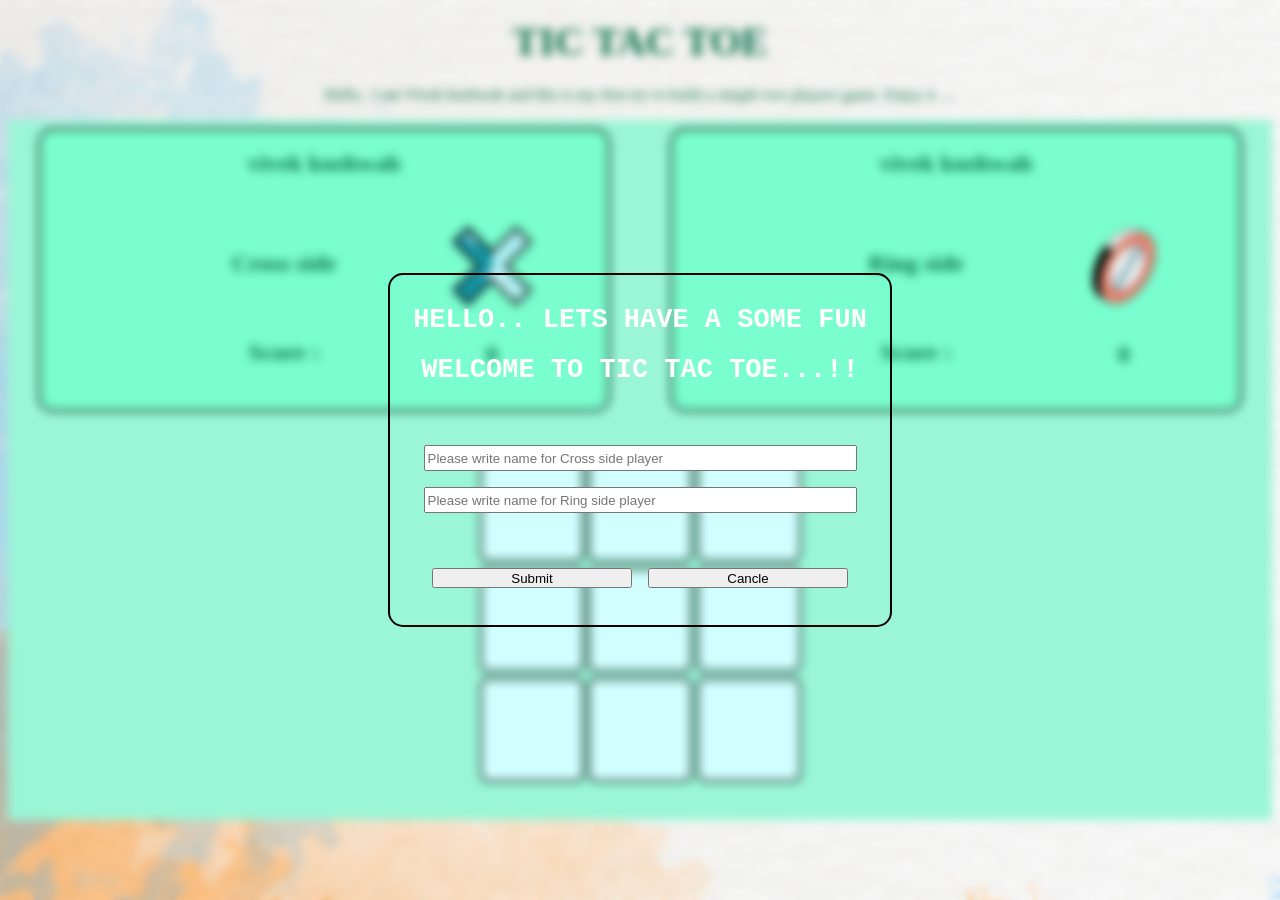
==== index.html @ 3d619590 "Rename index1.html to index.html" ====
<!DOCTYPE html>
<html lang="en">
<head>
    <meta charset="UTF-8">
    <meta name="viewport" content="width=device-width, initial-scale=1.0">
    <title>Tic tac toe </title>
    <link rel="stylesheet" href="style.css">

</head>
<body >
    <h1>TIC TAC TOE</h1>
    <p>Hello..
        I am Vivek kushwah and this is my first try to build a simple two players game.
        Enjoy it ....
    </p>
    <div class="scorer">
        <div class="scorermiddle">
            <div id="scorer1" class="scorer12">
                <h2 id="scorer1name" style="height:20% ;">vivek kushwah</h2>
                <div class="iconparent">
                    <h2>Cross side </h2>
                    <div><div id="icon"><img src="bluecross.png"></div></div>
                </div>
                <div class="iconparent">
                    <h2>Score : </h2>
                    <div><div id="scorer1score">0</div></div>
                </div>

            </div>
        </div>
        <div class="scorermiddle">
            <div id="scorer2" class="scorer12">
                <h2 id="scorer2name" style="height:20% ;">vivek kushwah</h2>
                <div class="iconparent">
                    <h2>Ring side </h2>
                    <div><div id="icon"><img src="ring.png"></div></div>
                </div>
                <div class="iconparent">
                    <h2>Score : </h2>
                    <div><div id="scorer2score">0</div></div>
                </div>

            </div>
        </div>
        

    </div>
    <div class="board">
        <div id="mainblock">
            <div id="block1" class="block"></div>
            <div id="block2" class="block"></div>
            <div id="block3" class="block"></div>
            <div id="block4" class="block"></div>
            <div id="block5" class="block"></div>
            <div id="block6" class="block"></div>
            <div id="block7" class="block"></div>
            <div id="block8" class="block"></div>
            <div id="block9" class="block"></div>
        </div>
    </div>
    <div class="overflow  " id="prompt">
        <div class="prompt winnerprompt">
            <div style="height: 40%;">
                <h2>HELLO.. LETS HAVE A SOME FUN</h2>
                
                <H2>WELCOME TO TIC TAC TOE...!!</H2>
            </div>
            <div style="height: 30%;">
                <input tyype="text" id="croosuser" placeholder="Please write name for Cross side player">
                <input tyype="text" id="ringsuser" placeholder="Please write name for Ring side player">
            </div>
            <div style="height: 20%; flex-direction: row;">
                <button id="submit">Submit</button>
                <button id="Cancel">Cancle</button>
            </div>
        </div>

    </div>
    <div class="overflow " id="alert">
        <div class="prompt winnerprompt">
            <div style="height: 60%;">
                <h2 style="font-size: 40px;">Game Over..!!</h2>
                
            </div>
            <div style="height: 20%;">
                <h2 id="winnername"> </h2>
            </div>
            <div style="height: 20%; flex-direction: row;">
                <button id="gameover">Next game</button>
                
            </div>
        </div>

    </div>
    

    <audio src="winningsound.mp3" id="winSound" loop></audio>
    <audio src="tapsound.mp3" id="tapsound"></audio>
    <audio src="babackgroundsound.mp3" id="backgroundsound" loop autoplay></audio>
    <script src="script.js"></script>
</body>
</html>
---- style.css ----
body{
    display: flex;
    background-image: url('bodyback.jpg');
    justify-content: center;
    color: rgb(5, 110, 75);
    flex-wrap: wrap;
}
h1{
    font-size: 40px;
    margin-top: 10px;
    margin-bottom: 5px;
    width: 100%;
    display: flex;
    justify-content: center;
    font-family:cursive;

}
.scorer{
    display: flex;
    background-color: rgb(154, 246, 215);
    height: 300px;
    width: 100%;
    justify-content: space-evenly;
    align-items: center;

}
.scorermiddle{
    display: flex;
    justify-content: center;
    align-items: center;
    width: 50%;
    height: 290px;

}
.scorer12{
    *{
        height: 30%;
        font-size:1.5rem;
        font-weight: 900;
        font-family: fantasy;
        display: flex;
        justify-content: center;
    }
    

    display:inline-block;
    border: 2px solid rgb(0, 0, 0) ;
    border-radius: 15px;
    background-color: rgb(122, 253, 207);
    height: 280px;
    width: 90%;

}
.iconparent{
    display: flex;
    margin: 5px;
    justify-content:center;
    h2{
        margin: 0%;
        display: flex;
        height: 90%;
        justify-content: center;
        align-items: center;
        width:60%;
    }
    div{
        display: flex;
        height: 90%;
        justify-content: center;
        

    }
}
#scorer1score{
    display: flex;
    height: 80px;
    width: 80px;
    justify-content: center;
    align-items: center;
}
#scorer2score{
    display: flex;
    height: 80px;
    width: 80px;
    justify-content: center;
    align-items: center;
}



.board{
    display: flex;
    height: 400px;
    width: 100%;
    justify-content: center;
    align-items: center;
    background-color: rgb(154, 246, 215);
    
}
#mainblock{
    display: flex;
    
    width: 330px;
    height: 330px;
    justify-content:space-evenly;
    align-items: center;
    flex-wrap: wrap;
}
.block{
    display:flex;
    background-color: rgb(209, 255, 255);
    justify-content: center;
    align-items: center;
    height: 100px;
    width: 100px;
    border: 2px solid black;
    transition: all 0.3s ease;
    border-radius: 8px;
    

}
.block:hover{
    background-color: rgb(123, 247, 247);
    border: 2px solid black;
    box-shadow: 10px 0px 20px rgba(0, 0, 0, 0.3);
    height: 110px;
    width: 110px;

    

}

#icon{
    display: inline-block;
    height: 80px;
    width: 80px;
    overflow: hidden; 
}

#icon img {
    width: 100%;
    height: 100%;
    object-fit: fill; 
}
.chance{
    animation: chanceannimation 0.5s ease-out 0s infinite alternate;

}
@keyframes chanceannimation {
    from{
        background-color: rgb(154, 246, 215);

    }
    to{
        height:288px ;
        width: 94% ;
        background-color: rgb(89, 247, 192);
        box-shadow: 10px 0px 20px rgba(0, 0, 0, 0.3);
    }
}
.overflow{
    
    position: fixed;
    top: 0px;
    left: 0px;
    height: 100%;
    width: 100%;
    display:none;
    backdrop-filter: blur(5px);
    /* background-color: rgb(152, 150, 150); */
    z-index: 10;
    justify-content: center;
    align-items: center;
    font-family:'Courier New', Courier, monospace
}
#prompt{
    display:flex;
}
.prompt{
    color: white;

    display: flex;
    width: 500px;
    height: 350px;
    border: 2px solid black;
    border-radius: 15px;
    background-image: url("5423.jpg");
    background-size:cover;
    flex-wrap: wrap;
    
    div{
        
    
        h2{
            font-size: 27px;
            margin-top: 10px;
            margin-bottom: 10px;
        }
        input{
            width: 85%;
            height: 20px;
            margin: 8px;
        }
        button{
            width: 40%;
            height: 20px;
            margin: 8px;
        }
        display: flex;
        width: 100%;
        flex-direction: column;
        justify-content: center;
        align-items:center;
    }
}
.winnerprompt{
    animation: winnerpromptann 0.5s ease-out 0s infinite alternate;

}
@keyframes winnerpromptann {
    from{
        background-color: rgb(154, 246, 215);

    }
    to{
        height:358px ;
        width: 510px ;
        background-color: rgb(89, 247, 192);
        box-shadow: 10px 0px 20px rgba(0, 0, 0, 0.3);
    }
}
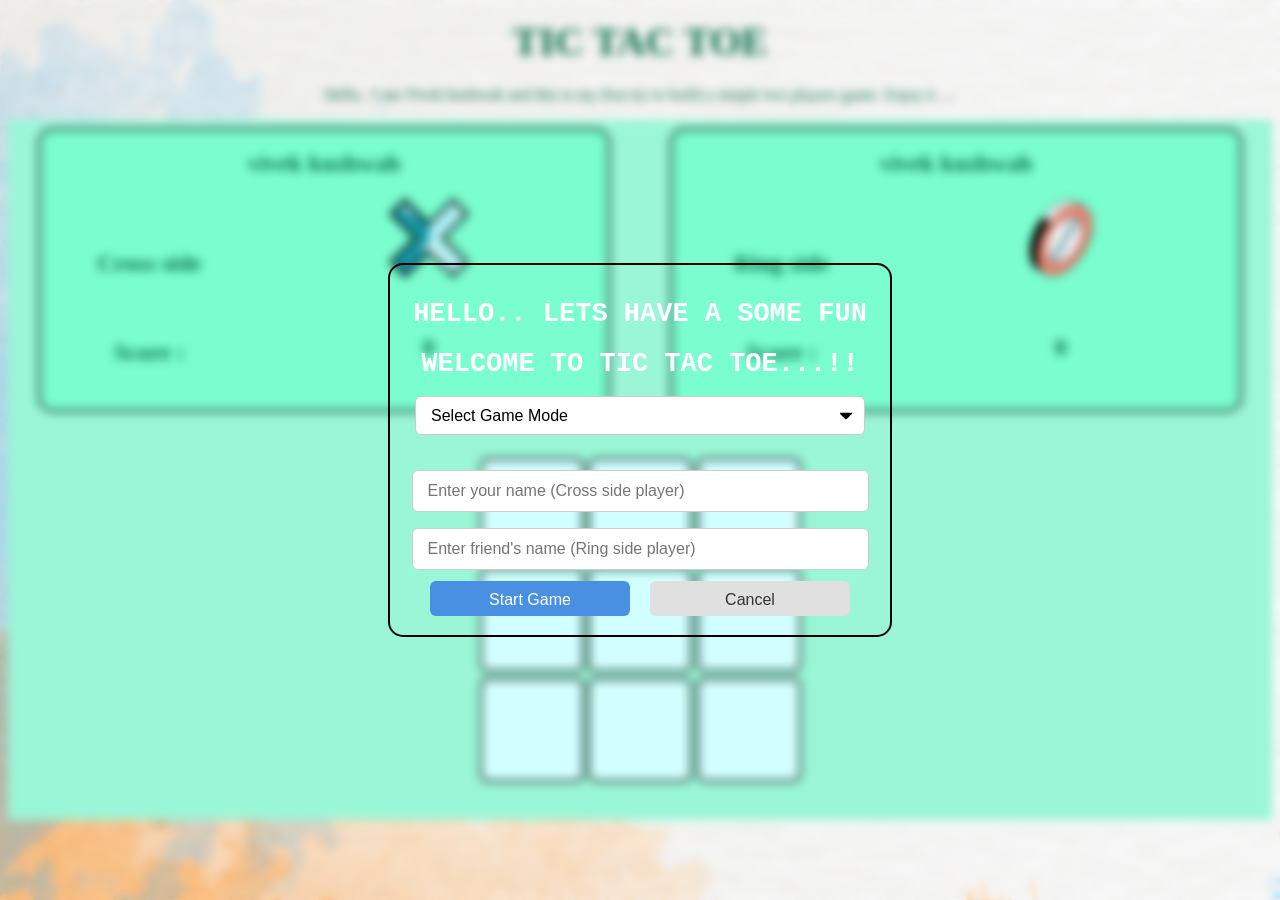
==== commit 42aacc9d: "adding ai move" ====
--- a/index.html
+++ b/index.html
@@ -5,9 +5,15 @@
     <meta name="viewport" content="width=device-width, initial-scale=1.0">
     <title>Tic tac toe </title>
     <link rel="stylesheet" href="style.css">
-
 </head>
-<body >
+<body>
+    <div class="difficulty-selector" style="display: none;" id="difficultyContainer">
+        <select id="difficulty">
+            <option value="easy">Easy</option>
+            <option value="medium">Medium</option>
+            <option value="hard">Hard</option>
+        </select>
+    </div>
     <h1>TIC TAC TOE</h1>
     <p>Hello..
         I am Vivek kushwah and this is my first try to build a simple two players game.
@@ -23,7 +29,7 @@
                 </div>
                 <div class="iconparent">
                     <h2>Score : </h2>
-                    <div><div id="scorer1score">0</div></div>
+                    <div style="margin-top: 20px;"><div id="scorer1score">0</div></div>
                 </div>
 
             </div>
@@ -37,7 +43,7 @@
                 </div>
                 <div class="iconparent">
                     <h2>Score : </h2>
-                    <div><div id="scorer2score">0</div></div>
+                    <div style="margin-top: 20px;"><div id="scorer2score">0</div></div>
                 </div>
 
             </div>
@@ -58,23 +64,30 @@
             <div id="block9" class="block"></div>
         </div>
     </div>
-    <div class="overflow  " id="prompt">
+    <div class="overflow" id="prompt">
         <div class="prompt winnerprompt">
             <div style="height: 40%;">
                 <h2>HELLO.. LETS HAVE A SOME FUN</h2>
-                
                 <H2>WELCOME TO TIC TAC TOE...!!</H2>
             </div>
-            <div style="height: 30%;">
-                <input tyype="text" id="croosuser" placeholder="Please write name for Cross side player">
-                <input tyype="text" id="ringsuser" placeholder="Please write name for Ring side player">
+            <div style="height: 40%;">
+                <div class="mode-selector" style="margin-bottom: 15px;">
+                    <select id="initialGameMode">
+                        <option value="">Select Game Mode</option>
+                        <option value="multiplayer">Two Players</option>
+                        <option value="singleplayer">Play with Computer</option>
+                    </select>
+                </div>
+                <div class="player-inputs">
+                    <input type="text" id="croosuser" placeholder="Enter your name (Cross side player)">
+                    <input type="text" id="ringsuser" placeholder="Enter friend's name (Ring side player)">
+                </div>
             </div>
             <div style="height: 20%; flex-direction: row;">
-                <button id="submit">Submit</button>
-                <button id="Cancel">Cancle</button>
+                <button id="submit">Start Game</button>
+                <button id="Cancel">Cancel</button>
             </div>
         </div>
-
     </div>
     <div class="overflow " id="alert">
         <div class="prompt winnerprompt">
@@ -99,4 +112,4 @@
     <audio src="babackgroundsound.mp3" id="backgroundsound" loop autoplay></audio>
     <script src="script.js"></script>
 </body>
-</html>
+</html>
--- a/style.css
+++ b/style.css
@@ -64,11 +64,28 @@
         width:60%;
     }
     div{
+        
+    
+        h2{
+            font-size: 27px;
+            margin-top: 10px;
+            margin-bottom: 10px;
+        }
+        input{
+            width: 85%;
+            height: 20px;
+            margin: 8px;
+        }
+        button{
+            width: 40%;
+            height: 20px;
+            margin: 8px;
+        }
         display: flex;
-        height: 90%;
+        width: 100%;
+        flex-direction: column;
         justify-content: center;
-        
-
+        align-items:center;
     }
 }
 #scorer1score{
@@ -131,16 +148,16 @@
 }
 
 #icon{
-    display: inline-block;
+    width: 80px;
     height: 80px;
-    width: 80px;
-    overflow: hidden; 
-}
-
+    display: flex;
+    justify-content: center;
+    align-items: center;
+}
 #icon img {
     width: 100%;
     height: 100%;
-    object-fit: fill; 
+    object-fit:fill; 
 }
 .chance{
     animation: chanceannimation 0.5s ease-out 0s infinite alternate;
@@ -181,7 +198,7 @@
 
     display: flex;
     width: 500px;
-    height: 350px;
+    height: 370px;
     border: 2px solid black;
     border-radius: 15px;
     background-image: url("5423.jpg");
@@ -203,7 +220,7 @@
         }
         button{
             width: 40%;
-            height: 20px;
+            height: 35px;
             margin: 8px;
         }
         display: flex;
@@ -223,10 +240,126 @@
 
     }
     to{
-        height:358px ;
+        height:378px ;
         width: 510px ;
         background-color: rgb(89, 247, 192);
         box-shadow: 10px 0px 20px rgba(0, 0, 0, 0.3);
     }
 }
 
+.difficulty-selector {
+    position: fixed;
+    top: 20px;
+    right: 20px;
+    background: rgba(255, 255, 255, 0.95);
+    padding: 12px;
+    border-radius: 10px;
+    box-shadow: 0 4px 15px rgba(0, 0, 0, 0.2);
+    z-index: 1000;
+    backdrop-filter: blur(5px);
+    border: 1px solid rgba(255, 255, 255, 0.3);
+}
+
+.difficulty-selector select {
+    padding: 8px 15px;
+    border-radius: 6px;
+    border: 1px solid #ccc;
+    background: white;
+    font-size: 14px;
+    cursor: pointer;
+    outline: none;
+    transition: all 0.3s ease;
+    min-width: 150px;
+    appearance: none;
+    background-image: url("data:image/svg+xml;charset=US-ASCII,%3Csvg%20xmlns%3D%22http%3A%2F%2Fwww.w3.org%2F2000%2Fsvg%22%20width%3D%22292.4%22%20height%3D%22292.4%22%3E%3Cpath%20fill%3D%22%23000000%22%20d%3D%22M287%2069.4a17.6%2017.6%200%200%200-13-5.4H18.4c-5%200-9.3%201.8-12.9%205.4A17.6%2017.6%200%200%200%200%2082.2c0%205%201.8%209.3%205.4%2012.9l128%20127.9c3.6%203.6%207.8%205.4%2012.8%205.4s9.2-1.8%2012.8-5.4L287%2095c3.5-3.5%205.4-7.8%205.4-12.8%200-5-1.9-9.2-5.4-12.8z%22%2F%3E%3C%2Fsvg%3E");
+    background-repeat: no-repeat;
+    background-position: right 12px top 50%;
+    background-size: 12px auto;
+    padding-right: 30px;
+}
+
+.difficulty-selector select:hover {
+    border-color: #888;
+    box-shadow: 0 2px 8px rgba(0, 0, 0, 0.1);
+}
+
+.difficulty-selector select:focus {
+    border-color: #4a90e2;
+    box-shadow: 0 0 0 2px rgba(74, 144, 226, 0.2);
+}
+
+.select-label {
+    display: block;
+    margin-bottom: 5px;
+    font-size: 14px;
+    color: #555;
+    font-weight: 500;
+}
+
+.mode-selector select,
+.player-inputs input {
+    width: 85%;
+    padding: 10px 15px;
+    border-radius: 6px;
+    border: 1px solid #ccc;
+    background: white;
+    font-size: 16px;
+    margin-bottom: 12px;
+    outline: none;
+    transition: all 0.3s ease;
+}
+
+.mode-selector select {
+    width: 90%;
+    appearance: none;
+    background-image: url("data:image/svg+xml;charset=US-ASCII,%3Csvg%20xmlns%3D%22http%3A%2F%2Fwww.w3.org%2F2000%2Fsvg%22%20width%3D%22292.4%22%20height%3D%22292.4%22%3E%3Cpath%20fill%3D%22%23000000%22%20d%3D%22M287%2069.4a17.6%2017.6%200%200%200-13-5.4H18.4c-5%200-9.3%201.8-12.9%205.4A17.6%2017.6%200%200%200%200%2082.2c0%205%201.8%209.3%205.4%2012.9l128%20127.9c3.6%203.6%207.8%205.4%2012.8%205.4s9.2-1.8%2012.8-5.4L287%2095c3.5-3.5%205.4-7.8%205.4-12.8%200-5-1.9-9.2-5.4-12.8z%22%2F%3E%3C%2Fsvg%3E");
+    background-repeat: no-repeat;
+    background-position: right 12px top 50%;
+    background-size: 12px auto;
+    padding-right: 30px;
+}
+
+.mode-selector select:hover,
+.player-inputs input:hover {
+    border-color: #888;
+    box-shadow: 0 2px 8px rgba(0, 0, 0, 0.1);
+}
+
+.mode-selector select:focus,
+.player-inputs input:focus {
+    border-color: #4a90e2;
+    box-shadow: 0 0 0 2px rgba(74, 144, 226, 0.2);
+}
+
+
+#submit, #Cancel {
+    padding: 10px 25px;
+    border-radius: 6px;
+    font-size: 16px;
+    cursor: pointer;
+    transition: all 0.3s ease;
+    border: none;
+    margin: 0 10px;
+}
+
+#submit {
+    background: #4a90e2;
+    color: white;
+}
+
+#submit:hover {
+    background: #357abd;
+    transform: translateY(-1px);
+    box-shadow: 0 4px 12px rgba(74, 144, 226, 0.2);
+}
+
+#Cancel {
+    background: #e0e0e0;
+    color: #333;
+}
+
+#Cancel:hover {
+    background: #d0d0d0;
+    transform: translateY(-1px);
+    box-shadow: 0 4px 12px rgba(0, 0, 0, 0.1);
+}
